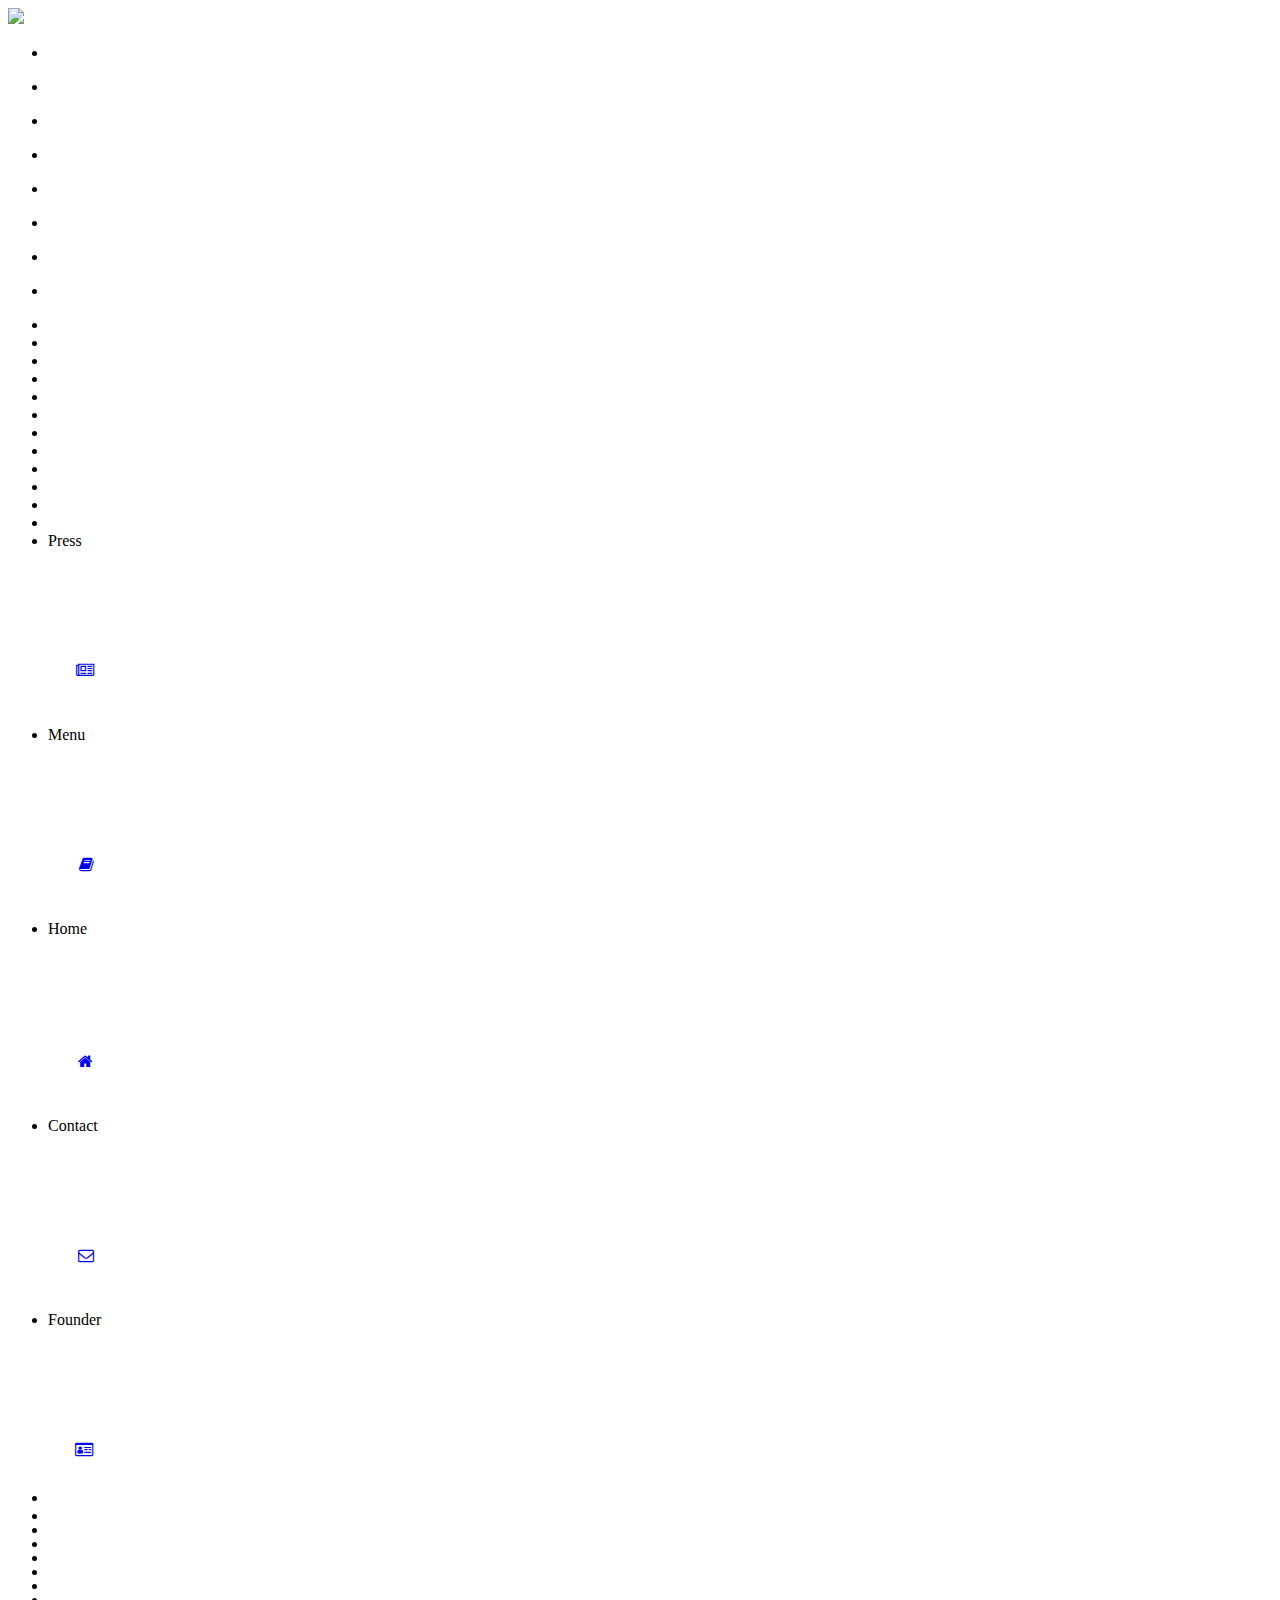
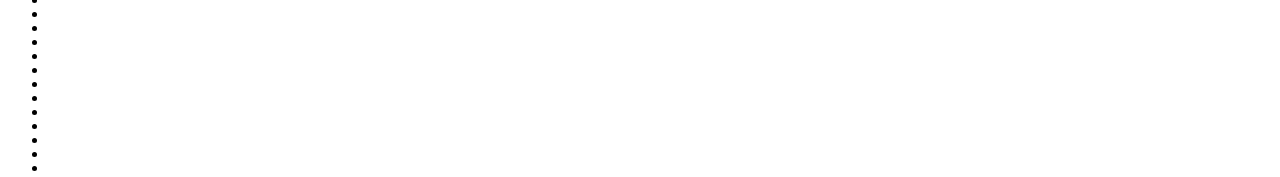
==== index.html @ d0cf6c7a "Update index.html" ====
<!DOCTYPE html>
<html lang="en">

<head>
    <meta charset="UTF-8">
    <title>Lead In Page</title>
    <link href="css/index.css" rel="stylesheet">
    <link href="https://fonts.googleapis.com/css?family=Limelight|Poiret+One|Alegreya+Sans+SC|Patrick+Hand+SC|Bubbler+One|Croissant+One|Work+Sans:30|Lobster" rel="stylesheet">
    <link href="https://maxcdn.bootstrapcdn.com/font-awesome/4.7.0/css/font-awesome.min.css" rel="stylesheet">
</head>

<body>

    <div class="top">
        <img src="image/logo2.png">
    </div>

    <div class="wrapper">
        <ul class="panels">
            <li>
                <div class="front pink"></div>
                <div class="back yellow"></div>
            </li>
            <li>
                <div class="front white"></div>
                <div class="back yellow"></div>
            </li>
            <li>
                <div class="front pink"></div>
                <div class="back yellow"></div>
            </li>
            <li>
                <div class="front white"></div>
                <div class="back yellow"></div>
            </li>
            <li>
                <div class="front pink"></div>
                <div class="back yellow"></div>
            </li>
            <li>
                <div class="front white"></div>
                <div class="back yellow"></div>
            </li>
            <li>
                <div class="front pink"></div>
                <div class="back yellow"></div>
            </li>
            <li>
                <div class="front white"></div>
                <div class="back yellow"></div>
            </li>
            <li>
                <div class="front pink"></div>
                <div class="back yellow"></div>
            </li>
        </ul>

        <ul class="panels" style="margin-top:-16px">
            <li>
                <div class="front white"></div>
                <div class="back pink"></div>
            </li>
            <li>
                <div class="front pink"></div>
                <div class="back white"></div>
            </li>
            <li>
                <div class="front white"></div>
                <div class="back pink"></div>
            </li>
            <li>
                <div class="front pink"></div>
                <div class="back white"></div>
            </li>
            <li>
                <div class="front white"></div>
                <div class="back pink"></div>
            </li>
            <li>
                <div class="front pink"></div>
                <div class="back white"></div>
            </li>
            <li>
                <div class="front white"></div>
                <div class="back pink"></div>
            </li>
            <li>
                <div class="front pink"></div>
                <div class="back white"></div>
            </li>
            <li>
                <div class="front white"></div>
                <div class="back pink"></div>
            </li>
        </ul>

        <ul class="panels" style="margin-top:-16px">
            <li>
                <div class="front pink"></div>
                <div class="back white"></div>
            </li>
            <li>
                <div class="front white"></div>
                <div class="back pink"></div>
            </li>
            <li>
                <div class="front pink" style="padding:0px;width:100px;height:100px;">
                    <p>Press</p>
                </div>
                <a href="press.html">
                    <div class="YellowBack yellow" style="padding:30px 26px 30px 28px;"><i id="i" class="fa fa-newspaper-o" aria-hidden="true"></i></div>
                </a>
            </li>
            <li>
                <div class="front white" style="padding:0px;width:100px;height:100px;">
                    <p>Menu</p>
                </div>
                <a href="menu.html">
                    <div class="YellowBack yellow" style="padding:30px 32px 30px 31px"><i id="i" class="fa fa-book" aria-hidden="true"></i></div>
                </a>
            </li>
            <li>
                <div class="front pink" style="padding:0px;width:100px;height:100px;">
                    <p>Home</p>
                </div>
                <a href="home.html">
                    <div class="YellowBack yellow" style="padding:33px 33px 30px 30px;"><i id="i" class="fa fa-home" aria-hidden="true"></i></div>
                </a>
            </li>
            <li>
                <div class="front white" style="padding:0px;width:100px;height:100px;">
                    <p>Contact</p>
                </div>
                <a href="contact.html">
                    <div class="YellowBack yellow" style="padding:30px 30px 30px 30px"><i id="i" class="fa fa-envelope-o" aria-hidden="true"></i></div>
                </a>
            </li>
            <li>
                <div class="front pink" style="padding:0px;width:100px;height:100px;">
                    <p>Founder</p>
                </div>
                <a href="about.html">
                    <div class="YellowBack yellow" style="padding:30px 27px 30px 27px"><i id="i" class="fa fa-id-card-o" aria-hidden="true"></i></div>
                </a>
            </li>
            <li>
                <div class="front white"></div>
                <div class="back pink"></div>
            </li>
            <li>
                <div class="front pink"></div>
                <div class="back white"></div>
            </li>
        </ul>

        <ul class="panels" style="margin-top:-20px">
            <li>
                <div class="front white"></div>
                <div class="back pink"></div>
            </li>
            <li>
                <div class="front pink"></div>
                <div class="back white"></div>
            </li>
            <li>
                <div class="front white"></div>
                <div class="back pink"></div>
            </li>
            <li>
                <div class="front pink"></div>
                <div class="back white"></div>
            </li>
            <li>
                <div class="front white"></div>
                <div class="back pink"></div>
            </li>
            <li>
                <div class="front pink"></div>
                <div class="back white"></div>
            </li>
            <li>
                <div class="front white"></div>
                <div class="back pink"></div>
            </li>
            <li>
                <div class="front pink"></div>
                <div class="back white"></div>
            </li>
            <li>
                <div class="front white"></div>
                <div class="back pink"></div>
            </li>
        </ul>

        <ul class="panels" style="margin-top:-16px">
            <li>
                <div class="front pink"></div>
                <div class="back white"></div>
            </li>
            <li>
                <div class="front white"></div>
                <div class="back pink"></div>
            </li>
            <li>
                <div class="front pink"></div>
                <div class="back white"></div>
            </li>
            <li>
                <div class="front white"></div>
                <div class="back pink"></div>
            </li>
            <li>
                <div class="front pink"></div>
                <div class="back white"></div>
            </li>
            <li>
                <div class="front white"></div>
                <div class="back pink"></div>
            </li>
            <li>
                <div class="front pink"></div>
                <div class="back white"></div>
            </li>
            <li>
                <div class="front white"></div>
                <div class="back pink"></div>
            </li>
            <li>
                <div class="front pink"></div>
                <div class="back white"></div>
            </li>
        </ul>
    </div>
</body>

</html>
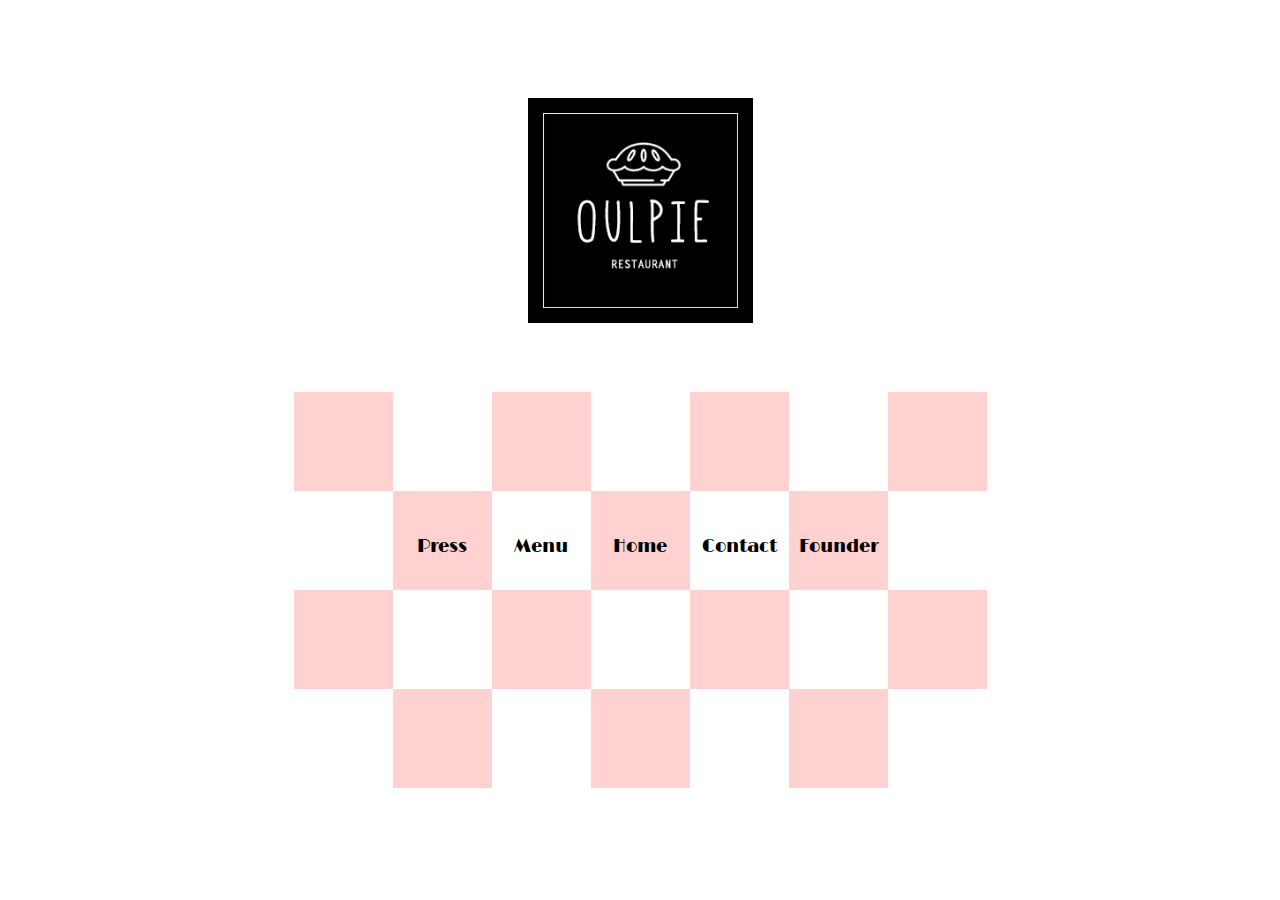
==== commit 043d40d6: "0531" ====
--- a/index.html
+++ b/index.html
@@ -1,236 +1,249 @@
 <!DOCTYPE html>
 <html lang="en">
-
-<head>
-    <meta charset="UTF-8">
+  <head>
+    <meta charset="UTF-8" />
     <title>Lead In Page</title>
-    <link href="css/index.css" rel="stylesheet">
-    <link href="https://fonts.googleapis.com/css?family=Limelight|Poiret+One|Alegreya+Sans+SC|Patrick+Hand+SC|Bubbler+One|Croissant+One|Work+Sans:30|Lobster" rel="stylesheet">
-    <link href="https://maxcdn.bootstrapcdn.com/font-awesome/4.7.0/css/font-awesome.min.css" rel="stylesheet">
-</head>
-
-<body>
-
-    <div class="top">
-        <img src="image/logo2.png">
+    <link href="css/index.css" rel="stylesheet" />
+    <link
+      href="https://fonts.googleapis.com/css?family=Limelight|Poiret+One|Alegreya+Sans+SC|Patrick+Hand+SC|Bubbler+One|Croissant+One|Work+Sans:30|Lobster"
+      rel="stylesheet"
+    />
+    <link
+      href="https://maxcdn.bootstrapcdn.com/font-awesome/4.7.0/css/font-awesome.min.css"
+      rel="stylesheet"
+    />
+    <meta
+      name="viewport"
+      content="width=device-width; initial-scale=1.0; maximum-scale=1.0; user-scalable=0;"
+    />
+  </head>
+
+  <body>
+    <div class="toCenter">
+      <div class="top">
+        <img src="image/logo2.png" />
+      </div>
+      <div class="wrapper">
+        <ul class="panels" style="margin-top: -1em">
+          <!-- <li>
+          <div class="front white"></div>
+          <div class="back pink"></div>
+        </li> -->
+          <li>
+            <div class="front pink rwdDel"></div>
+            <div class="back white rwdDel"></div>
+          </li>
+          <li>
+            <div class="front white"></div>
+            <div class="back pink"></div>
+          </li>
+          <li>
+            <div class="front pink"></div>
+            <div class="back white"></div>
+          </li>
+          <li>
+            <div class="front white"></div>
+            <div class="back pink"></div>
+          </li>
+          <li>
+            <div class="front pink"></div>
+            <div class="back white"></div>
+          </li>
+          <li>
+            <div class="front white"></div>
+            <div class="back pink"></div>
+          </li>
+          <li>
+            <div class="front pink rwdDel"></div>
+            <div class="back white rwdDel"></div>
+          </li>
+          <!-- <li>
+          <div class="front white"></div>
+          <div class="back pink"></div>
+        </li> -->
+        </ul>
+
+        <ul class="panels" style="margin-top: -1em">
+          <!-- <li>
+          <div class="front pink"></div>
+          <div class="back white"></div>
+        </li> -->
+          <li>
+            <div class="front white rwdDel"></div>
+            <div class="back pink rwdDel"></div>
+          </li>
+          <li>
+            <div
+              class="front pink"
+              style="padding: 0px; width: 11vh; height: 11vh;"
+            >
+              <p>Press</p>
+            </div>
+            <a href="press.html">
+              <div
+                class="YellowBack yellow center"
+                style="padding: 0px; width: 11vh; height: 11vh;"
+              >
+                <i id="i" class="fa fa-newspaper-o" aria-hidden="true"></i>
+              </div>
+            </a>
+          </li>
+          <li>
+            <div
+              class="front white"
+              style="padding: 0px; width: 11vh; height: 11vh;"
+            >
+              <p>Menu</p>
+            </div>
+            <a href="menu.html">
+              <div
+                class="YellowBack yellow center"
+                style="padding: 0px; width: 11vh; height: 11vh;"
+                style="padding: 3.3vh;"
+              >
+                <i id="i" class="fa fa-book" aria-hidden="true"></i>
+              </div>
+            </a>
+          </li>
+          <li>
+            <div
+              class="front pink"
+              style="padding: 0px; width: 11vh; height: 11vh;"
+            >
+              <p>Home</p>
+            </div>
+            <a href="home.html">
+              <div
+                class="YellowBack yellow center"
+                style="padding: 0px; width: 11vh; height: 11vh;"
+                style="padding: 3.3vh;"
+              >
+                <i id="i" class="fa fa-home" aria-hidden="true"></i>
+              </div>
+            </a>
+          </li>
+          <li>
+            <div
+              class="front white"
+              style="padding: 0px; width: 11vh; height: 11vh;"
+            >
+              <p>Contact</p>
+            </div>
+            <a href="contact.html">
+              <div
+                class="YellowBack yellow center"
+                style="padding: 0px; width: 11vh; height: 11vh;"
+                style="padding: 3.3vh;"
+              >
+                <i id="i" class="fa fa-envelope-o" aria-hidden="true"></i>
+              </div>
+            </a>
+          </li>
+          <li>
+            <div
+              class="front pink"
+              style="padding: 0px; width: 11vh; height: 11vh;"
+            >
+              <p>Founder</p>
+            </div>
+            <a href="about.html">
+              <div
+                class="YellowBack yellow center"
+                style="padding: 0px; width: 11vh; height: 11vh;"
+                style="padding: 3.3vh;"
+              >
+                <i id="i" class="fa fa-id-card-o" aria-hidden="true"></i>
+              </div>
+            </a>
+          </li>
+          <li>
+            <div class="front white rwdDel"></div>
+            <div class="back pink rwdDel"></div>
+          </li>
+          <!-- <li>
+          <div class="front pink"></div>
+          <div class="back white"></div>
+        </li> -->
+        </ul>
+
+        <ul class="panels" style="margin-top: -1em">
+          <!-- <li>
+          <div class="front white"></div>
+          <div class="back pink"></div>
+        </li> -->
+          <li>
+            <div class="front pink rwdDel"></div>
+            <div class="back white rwdDel"></div>
+          </li>
+          <li>
+            <div class="front white"></div>
+            <div class="back pink"></div>
+          </li>
+          <li>
+            <div class="front pink"></div>
+            <div class="back white"></div>
+          </li>
+          <li>
+            <div class="front white"></div>
+            <div class="back pink"></div>
+          </li>
+          <li>
+            <div class="front pink"></div>
+            <div class="back white"></div>
+          </li>
+          <li>
+            <div class="front white"></div>
+            <div class="back pink"></div>
+          </li>
+          <li>
+            <div class="front pink rwdDel"></div>
+            <div class="back white rwdDel"></div>
+          </li>
+          <!-- <li>
+          <div class="front white"></div>
+          <div class="back pink"></div>
+        </li> -->
+        </ul>
+
+        <ul class="panels" style="margin-top: -1em">
+          <!-- <li>
+          <div class="front pink"></div>
+          <div class="back white"></div>
+        </li> -->
+          <li>
+            <div class="front white rwdDel"></div>
+            <div class="back pink rwdDel"></div>
+          </li>
+          <li>
+            <div class="front pink"></div>
+            <div class="back white"></div>
+          </li>
+          <li>
+            <div class="front white"></div>
+            <div class="back pink"></div>
+          </li>
+          <li>
+            <div class="front pink"></div>
+            <div class="back white"></div>
+          </li>
+          <li>
+            <div class="front white"></div>
+            <div class="back pink"></div>
+          </li>
+          <li>
+            <div class="front pink"></div>
+            <div class="back white"></div>
+          </li>
+          <li>
+            <div class="front white rwdDel"></div>
+            <div class="back pink rwdDel"></div>
+          </li>
+          <!-- <li>
+          <div class="front pink"></div>
+          <div class="back white"></div>
+        </li> -->
+        </ul>
+      </div>
     </div>
-
-    <div class="wrapper">
-        <ul class="panels">
-            <li>
-                <div class="front pink"></div>
-                <div class="back yellow"></div>
-            </li>
-            <li>
-                <div class="front white"></div>
-                <div class="back yellow"></div>
-            </li>
-            <li>
-                <div class="front pink"></div>
-                <div class="back yellow"></div>
-            </li>
-            <li>
-                <div class="front white"></div>
-                <div class="back yellow"></div>
-            </li>
-            <li>
-                <div class="front pink"></div>
-                <div class="back yellow"></div>
-            </li>
-            <li>
-                <div class="front white"></div>
-                <div class="back yellow"></div>
-            </li>
-            <li>
-                <div class="front pink"></div>
-                <div class="back yellow"></div>
-            </li>
-            <li>
-                <div class="front white"></div>
-                <div class="back yellow"></div>
-            </li>
-            <li>
-                <div class="front pink"></div>
-                <div class="back yellow"></div>
-            </li>
-        </ul>
-
-        <ul class="panels" style="margin-top:-16px">
-            <li>
-                <div class="front white"></div>
-                <div class="back pink"></div>
-            </li>
-            <li>
-                <div class="front pink"></div>
-                <div class="back white"></div>
-            </li>
-            <li>
-                <div class="front white"></div>
-                <div class="back pink"></div>
-            </li>
-            <li>
-                <div class="front pink"></div>
-                <div class="back white"></div>
-            </li>
-            <li>
-                <div class="front white"></div>
-                <div class="back pink"></div>
-            </li>
-            <li>
-                <div class="front pink"></div>
-                <div class="back white"></div>
-            </li>
-            <li>
-                <div class="front white"></div>
-                <div class="back pink"></div>
-            </li>
-            <li>
-                <div class="front pink"></div>
-                <div class="back white"></div>
-            </li>
-            <li>
-                <div class="front white"></div>
-                <div class="back pink"></div>
-            </li>
-        </ul>
-
-        <ul class="panels" style="margin-top:-16px">
-            <li>
-                <div class="front pink"></div>
-                <div class="back white"></div>
-            </li>
-            <li>
-                <div class="front white"></div>
-                <div class="back pink"></div>
-            </li>
-            <li>
-                <div class="front pink" style="padding:0px;width:100px;height:100px;">
-                    <p>Press</p>
-                </div>
-                <a href="press.html">
-                    <div class="YellowBack yellow" style="padding:30px 26px 30px 28px;"><i id="i" class="fa fa-newspaper-o" aria-hidden="true"></i></div>
-                </a>
-            </li>
-            <li>
-                <div class="front white" style="padding:0px;width:100px;height:100px;">
-                    <p>Menu</p>
-                </div>
-                <a href="menu.html">
-                    <div class="YellowBack yellow" style="padding:30px 32px 30px 31px"><i id="i" class="fa fa-book" aria-hidden="true"></i></div>
-                </a>
-            </li>
-            <li>
-                <div class="front pink" style="padding:0px;width:100px;height:100px;">
-                    <p>Home</p>
-                </div>
-                <a href="home.html">
-                    <div class="YellowBack yellow" style="padding:33px 33px 30px 30px;"><i id="i" class="fa fa-home" aria-hidden="true"></i></div>
-                </a>
-            </li>
-            <li>
-                <div class="front white" style="padding:0px;width:100px;height:100px;">
-                    <p>Contact</p>
-                </div>
-                <a href="contact.html">
-                    <div class="YellowBack yellow" style="padding:30px 30px 30px 30px"><i id="i" class="fa fa-envelope-o" aria-hidden="true"></i></div>
-                </a>
-            </li>
-            <li>
-                <div class="front pink" style="padding:0px;width:100px;height:100px;">
-                    <p>Founder</p>
-                </div>
-                <a href="about.html">
-                    <div class="YellowBack yellow" style="padding:30px 27px 30px 27px"><i id="i" class="fa fa-id-card-o" aria-hidden="true"></i></div>
-                </a>
-            </li>
-            <li>
-                <div class="front white"></div>
-                <div class="back pink"></div>
-            </li>
-            <li>
-                <div class="front pink"></div>
-                <div class="back white"></div>
-            </li>
-        </ul>
-
-        <ul class="panels" style="margin-top:-20px">
-            <li>
-                <div class="front white"></div>
-                <div class="back pink"></div>
-            </li>
-            <li>
-                <div class="front pink"></div>
-                <div class="back white"></div>
-            </li>
-            <li>
-                <div class="front white"></div>
-                <div class="back pink"></div>
-            </li>
-            <li>
-                <div class="front pink"></div>
-                <div class="back white"></div>
-            </li>
-            <li>
-                <div class="front white"></div>
-                <div class="back pink"></div>
-            </li>
-            <li>
-                <div class="front pink"></div>
-                <div class="back white"></div>
-            </li>
-            <li>
-                <div class="front white"></div>
-                <div class="back pink"></div>
-            </li>
-            <li>
-                <div class="front pink"></div>
-                <div class="back white"></div>
-            </li>
-            <li>
-                <div class="front white"></div>
-                <div class="back pink"></div>
-            </li>
-        </ul>
-
-        <ul class="panels" style="margin-top:-16px">
-            <li>
-                <div class="front pink"></div>
-                <div class="back white"></div>
-            </li>
-            <li>
-                <div class="front white"></div>
-                <div class="back pink"></div>
-            </li>
-            <li>
-                <div class="front pink"></div>
-                <div class="back white"></div>
-            </li>
-            <li>
-                <div class="front white"></div>
-                <div class="back pink"></div>
-            </li>
-            <li>
-                <div class="front pink"></div>
-                <div class="back white"></div>
-            </li>
-            <li>
-                <div class="front white"></div>
-                <div class="back pink"></div>
-            </li>
-            <li>
-                <div class="front pink"></div>
-                <div class="back white"></div>
-            </li>
-            <li>
-                <div class="front white"></div>
-                <div class="back pink"></div>
-            </li>
-            <li>
-                <div class="front pink"></div>
-                <div class="back white"></div>
-            </li>
-        </ul>
-    </div>
-</body>
-
+  </body>
 </html>
--- a/css/index.css
+++ b/css/index.css
@@ -0,0 +1,127 @@
+body {
+  background-image: url(../image/bg-img.jpg);
+  /* width: 100%; */
+  background-repeat: no-repeat;
+}
+
+p {
+  text-align: center;
+  padding-top: 3vh;
+  font-family: "Limelight", cursive;
+  font-size: 2vh;
+}
+
+a {
+  text-decoration: none;
+  color: black;
+}
+
+#i {
+  font-size: 40px;
+  margin-bottom: 1.25px;
+}
+
+ul {
+  list-style-type: none;
+  display: flex;
+  padding: 0;
+}
+
+.pink {
+  background-color: rgb(255, 209, 209);
+}
+
+.white {
+  background-color: rgba(255, 255, 255, 0.6);
+}
+
+.yellow {
+  background-color: rgb(255, 238, 153);
+}
+
+.wrapper {
+  /* max-width: 980px;
+    margin: 0px auto 40px;
+    margin-top: -50px; */
+  /* width: 100%; */
+  /* margin: 0px auto 40px; */
+  margin-top: -1vh;
+  display: flex;
+  flex-direction: column;
+  align-items: center;
+  justify-content: center;
+}
+
+.panels div {
+  /* padding: 5.7vmin; */
+  width: 11vh;
+  height: 11vh;
+}
+
+.back {
+  transform: rotateY(90deg);
+  background-image: url(../image/logo3.png);
+  background-size: 11vh;
+  background-repeat: no-repeat;
+  background-position: center;
+  background-color: #695d5f;
+}
+
+.YellowBack {
+  transform: rotateY(90deg);
+}
+
+.front {
+  position: absolute;
+}
+
+.panels li:hover div.front {
+  animation: twirl 0.2s ease-in forwards;
+}
+
+.panels li:hover div.back {
+  animation: twirl 0.2s 0.2s ease-out forwards reverse;
+}
+
+.panels li:hover div.YellowBack {
+  animation: twirl 0.2s 0.2s ease-out forwards reverse;
+}
+.center {
+  padding: 0px;
+  width: 11vh;
+  height: 11vh;
+  display: flex;
+  align-items: center;
+  justify-content: center;
+}
+@keyframes twirl {
+  0% {
+    transform: rotateY(0deg);
+  }
+  100% {
+    transform: rotateY(90deg);
+  }
+}
+.top {
+  /* text-align: center;
+  margin-bottom: 100px;
+  margin-top: 100px; */
+  text-align: center;
+  margin: 10vh;
+}
+
+.top img {
+  width: 25vh;
+}
+.toCenter {
+  display: flex;
+  flex-direction: column;
+  align-items: center;
+  justify-content: center;
+}
+@media screen and (max-width: 800px) {
+  .rwdDel {
+    display: none;
+  }
+
+}
